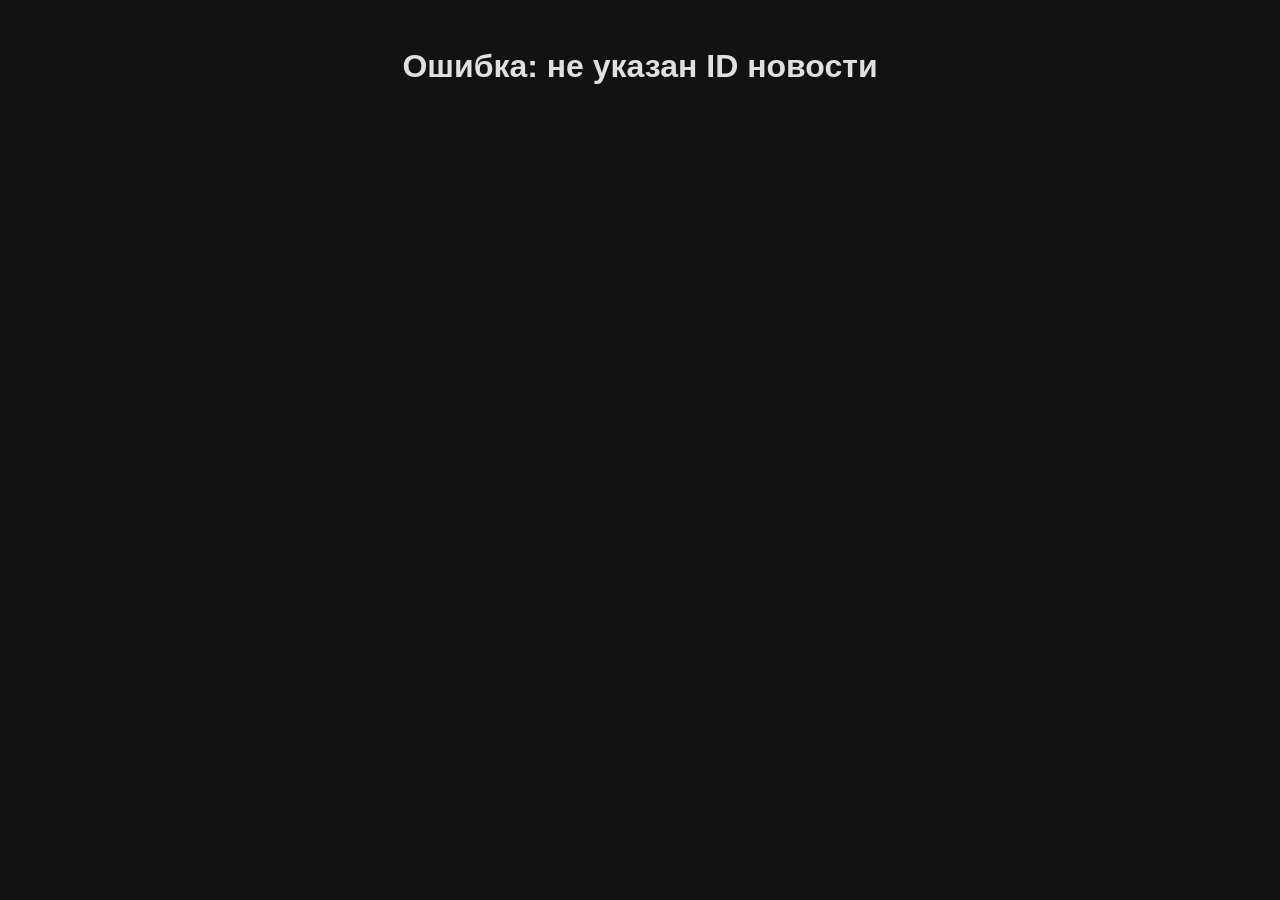
==== article.html @ a60b231a "Add files via upload" ====
<!DOCTYPE html>
<html lang="ru">
<head><meta charset="UTF-8">
    <meta name="viewport" content="width=device-width, initial-scale=1.0">
    <title id="page-title">Загрузка...</title>
    <meta name="description" id="meta-description" content="">
    <script type="application/ld+json" id="schema-data">
    {
        "@context": "https://schema.org",
        "@type": "NewsArticle",
        "headline": "Загрузка...",
        "author": { "@type": "Organization", "name": "Ракурс NEWS" },
        "publisher": { "@type": "Organization", "name": "Ракурс NEWS" }
    }
    </script>
    <style>
        :root { --bg: #121212; --card: #1e1e1e; --accent: #ff9800; --text: #e0e0e0; }
        body { background: var(--bg); color: var(--text); font-family: sans-serif; line-height: 1.6; margin: 0; padding: 20px; }
        header { border-bottom: 2px solid var(--accent); padding-bottom: 20px; margin-bottom: 30px; display: flex; justify-content: space-between; align-items: center; }
        .logo { font-weight: bold; color: var(--accent); text-transform: uppercase; letter-spacing: 1px; font-size: 18px; }
        .back-btn { background: transparent; border: 1px solid var(--accent); color: var(--accent); padding: 8px 16px; text-decoration: none; font-size: 14px; border-radius: 4px; transition: all 0.3s; }
        .back-btn:hover { background: var(--accent); color: #000; }
        article { max-width: 800px; margin: 0 auto; }
        h1 { color: var(--accent); margin-bottom: 15px; }
        .meta { color: #888; font-size: 13px; margin-bottom: 25px; text-transform: uppercase; }
        img.featured-image { width: 100%; height: auto; border-radius: 8px; margin-bottom: 20px; object-fit: cover; }
        p { font-size: 16px; margin-bottom: 15px; color: #e0e0e0; }
    </style>
</head>
<body>
    <header>
        <div class="logo">РАКУРС NEWS</div>
        <a href="index.html" class="back-btn">← Назад к ленте</a>
    </header>
    <article>
        <h1 id="article-title">Загрузка новости...</h1>
        <div class="meta">            Опубликовано: <span id="article-date">...</span> • Категория: <span id="article-category">...</span>
        </div>
        <div id="article-image-container"></div>        <div id="article-content"></div>
    </article>

    <script>
        document.addEventListener('DOMContentLoaded', () => {
            const params = new URLSearchParams(window.location.search);
            const id = params.get('id');

            if (!id) {
                document.body.innerHTML = '<h1 style="color:#e0e0e0; text-align:center;">Ошибка: не указан ID новости</h1>';
                return;
            }

            fetch('news.json')
                .then(res => res.json()).then(data => {
                    const newsItem = data.find(item => String(item.id) === String(id));

                    if (newsItem) {
                        document.getElementById('article-title').textContent = newsItem.title;
                        document.getElementById('page-title').textContent = newsItem.title + ' — Ракурс NEWS';
                        document.getElementById('article-date').textContent = newsItem.date;
                        document.getElementById('article-category').textContent = newsItem.category;
                        document.getElementById('article-content').innerHTML = newsItem.content;
                        
                        if (newsItem.image) {
                            document.getElementById('article-image-container').innerHTML = `<img src="${newsItem.image}" alt="${newsItem.title}" class="featured-image">`;}
                    } else {
                        document.body.innerHTML = '<h1 style="text-align:center;">Статья не найдена</h1>';
                    }
                })
                .catch(err => console.error('Ошибка:', err));
        });
    </script>
</body>
</html>
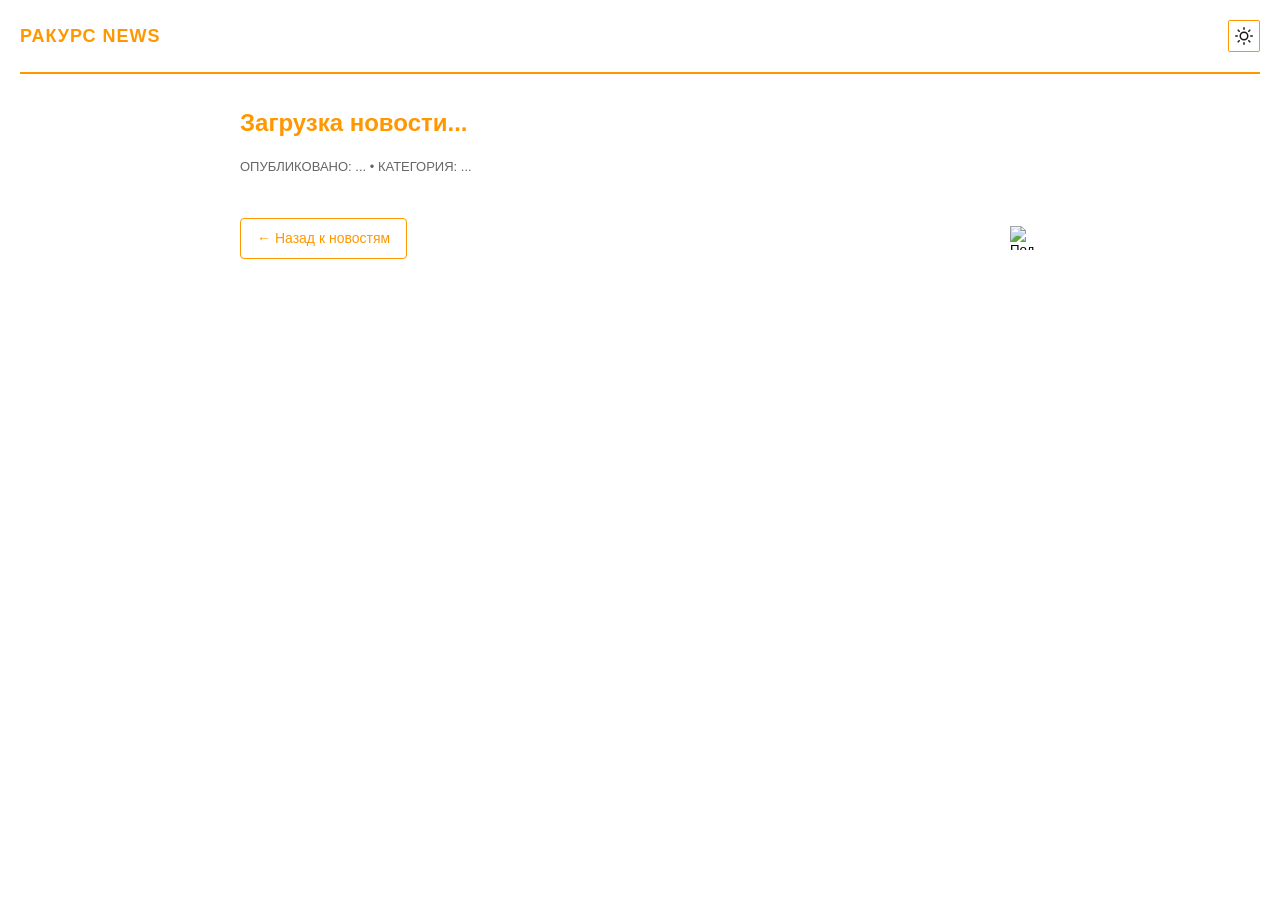
==== commit 239d0c30: "Add files via upload" ====
--- a/article.html
+++ b/article.html
@@ -1,73 +1,220 @@
 <!DOCTYPE html>
 <html lang="ru">
-<head><meta charset="UTF-8">
+<head>
+    <meta charset="UTF-8">
     <meta name="viewport" content="width=device-width, initial-scale=1.0">
     <title id="page-title">Загрузка...</title>
-    <meta name="description" id="meta-description" content="">
-    <script type="application/ld+json" id="schema-data">
-    {
-        "@context": "https://schema.org",
-        "@type": "NewsArticle",
-        "headline": "Загрузка...",
-        "author": { "@type": "Organization", "name": "Ракурс NEWS" },
-        "publisher": { "@type": "Organization", "name": "Ракурс NEWS" }
-    }
-    </script>
     <style>
-        :root { --bg: #121212; --card: #1e1e1e; --accent: #ff9800; --text: #e0e0e0; }
-        body { background: var(--bg); color: var(--text); font-family: sans-serif; line-height: 1.6; margin: 0; padding: 20px; }
-        header { border-bottom: 2px solid var(--accent); padding-bottom: 20px; margin-bottom: 30px; display: flex; justify-content: space-between; align-items: center; }
-        .logo { font-weight: bold; color: var(--accent); text-transform: uppercase; letter-spacing: 1px; font-size: 18px; }
-        .back-btn { background: transparent; border: 1px solid var(--accent); color: var(--accent); padding: 8px 16px; text-decoration: none; font-size: 14px; border-radius: 4px; transition: all 0.3s; }
-        .back-btn:hover { background: var(--accent); color: #000; }
-        article { max-width: 800px; margin: 0 auto; }
-        h1 { color: var(--accent); margin-bottom: 15px; }
-        .meta { color: #888; font-size: 13px; margin-bottom: 25px; text-transform: uppercase; }
-        img.featured-image { width: 100%; height: auto; border-radius: 8px; margin-bottom: 20px; object-fit: cover; }
-        p { font-size: 16px; margin-bottom: 15px; color: #e0e0e0; }
+        :root { 
+            --bg: #ffffff; 
+            --card: #f9f9f9; 
+            --text: #1a1a1a; 
+            --accent: #ff9800; 
+            --meta: #666; 
+        } 
+        [data-theme="dark"] { 
+            --bg: #121212; 
+            --card: #1e1e1e; 
+            --text: #e0e0e0; 
+            --accent: #ff9800; 
+            --meta: #aaa; 
+        }
+        body { 
+            background: var(--bg); 
+            color: var(--text); 
+            font-family: sans-serif; 
+            line-height: 1.6; 
+            margin: 0; 
+            padding: 20px; 
+            transition: background 0.3s; 
+        }
+        header { 
+            border-bottom: 2px solid var(--accent); 
+            padding-bottom: 20px; 
+            margin-bottom: 30px; 
+            display: flex; 
+            justify-content: space-between; 
+            align-items: center; 
+        }
+        .logo { 
+            font-weight: bold; 
+            color: var(--accent); 
+            text-transform: uppercase; 
+            letter-spacing: 1px; 
+            font-size:18px; 
+        }
+        .controls { 
+            display: flex; 
+            gap: 10px; 
+            align-items: center; 
+        }
+        .theme-toggle { 
+            cursor: pointer; 
+            background: transparent; 
+            border: 1px solid var(--accent); 
+            color: var(--text); 
+            display: flex; 
+            align-items: center; 
+            justify-content: center; 
+            border-radius: 2px; 
+            transition: all 0.3s; 
+            height: 32px; 
+            width: 32px; 
+            padding: 0; 
+        }
+        .theme-toggle:hover { 
+            background: var(--accent); 
+            color: #000; 
+        }
+        .share-btn { 
+            display: flex; 
+            align-items: center; 
+            justify-content: center; 
+            background: transparent; 
+            border: none; 
+            cursor: pointer; 
+        }
+        .back-btn { 
+            display: inline-block; 
+            background: transparent; 
+            border: 1px solid var(--accent); 
+            color: var(--accent); 
+            padding: 8px 16px; 
+            text-decoration: none; 
+            font-size: 14px; 
+            border-radius: 4px; 
+            transition: all 0.3s; 
+        }
+        .back-btn:hover { 
+            background: var(--accent); 
+            color: #000; 
+        }
+        article { 
+            max-width: 800px; 
+            margin: 0 auto; 
+            position: relative; 
+        }
+        h1 { 
+            color: var(--accent); 
+            margin-bottom: 15px; 
+        }
+        .meta { 
+            color: var(--meta); 
+            font-size: 13px; 
+            margin-bottom: 25px; 
+            text-transform: uppercase; 
+        }
+        img.featured-image { 
+            width: 100%; 
+            height: auto; 
+            border-radius: 8px; 
+            margin-bottom: 20px; 
+            object-fit: cover; 
+        }
+        p { 
+            font-size: 16px; 
+            margin-bottom: 15px; 
+        }
+        .navigation { 
+            display: flex; 
+            justify-content: space-between; 
+            margin-top: 40px; 
+        }
     </style>
 </head>
 <body>
-    <header>
-        <div class="logo">РАКУРС NEWS</div>
-        <a href="index.html" class="back-btn">← Назад к ленте</a>
-    </header>
-    <article>
-        <h1 id="article-title">Загрузка новости...</h1>
-        <div class="meta">            Опубликовано: <span id="article-date">...</span> • Категория: <span id="article-category">...</span>
-        </div>
-        <div id="article-image-container"></div>        <div id="article-content"></div>
-    </article>
-
-    <script>
-        document.addEventListener('DOMContentLoaded', () => {
-            const params = new URLSearchParams(window.location.search);
-            const id = params.get('id');
-
-            if (!id) {
-                document.body.innerHTML = '<h1 style="color:#e0e0e0; text-align:center;">Ошибка: не указан ID новости</h1>';
-                return;
-            }
-
-            fetch('news.json')
-                .then(res => res.json()).then(data => {
-                    const newsItem = data.find(item => String(item.id) === String(id));
-
-                    if (newsItem) {
-                        document.getElementById('article-title').textContent = newsItem.title;
-                        document.getElementById('page-title').textContent = newsItem.title + ' — Ракурс NEWS';
-                        document.getElementById('article-date').textContent = newsItem.date;
-                        document.getElementById('article-category').textContent = newsItem.category;
-                        document.getElementById('article-content').innerHTML = newsItem.content;
-                        
-                        if (newsItem.image) {
-                            document.getElementById('article-image-container').innerHTML = `<img src="${newsItem.image}" alt="${newsItem.title}" class="featured-image">`;}
-                    } else {
-                        document.body.innerHTML = '<h1 style="text-align:center;">Статья не найдена</h1>';
+<header>
+    <div class="logo">РАКУРС NEWS</div>
+    <div class="controls">
+        <button class="theme-toggle" onclick="toggleTheme()" aria-label="Сменить тему">
+            <svg width="18" height="18" viewBox="0 0 24 24" fill="none" stroke="currentColor" stroke-width="2" stroke-linecap="round" stroke-linejoin="round">
+                <circle cx="12" cy="12" r="5"></circle>
+                <line x1="12" y1="1" x2="12" y2="3"></line>
+                <line x1="12" y1="21" x2="12" y2="23"></line>
+                <line x1="4.22" y1="4.22" x2="5.64" y2="5.64"></line>
+                <line x1="18.36" y1="18.36" x2="19.78" y2="19.78"></line>
+                <line x1="1" y1="12" x2="3" y2="12"></line>
+                <line x1="21" y1="12" x2="23" y2="12"></line>
+                <line x1="4.22" y1="19.78" x2="5.64" y2="18.36"></line>
+                <line x1="18.36" y1="5.64" x2="19.78" y2="4.22"></line>
+            </svg>
+        </button>
+    </div>
+</header>
+<article>
+    <h1 id="article-title">Загрузка новости...</h1>
+    <div class="meta">Опубликовано: <span id="article-date">...</span> • Категория: <span id="article-category">...</span></div>
+    <div id="article-image-container"></div>
+    <div id="article-content"></div>
+    
+    <div class="navigation">
+        <a href="index.html" class="back-btn">← Назад к новостям</a>
+        <button class="share-btn" onclick="shareNews()" aria-label="Поделиться новостью">
+            <img src="share-icon.png" alt="Поделиться" style="width: 24px; height: 24px;">
+        </button>
+    </div>
+</article>
+
+<script>
+    const savedTheme = localStorage.getItem('theme') || 'light';
+    document.documentElement.setAttribute('data-theme', savedTheme);
+    
+    function toggleTheme() {
+        const currentTheme = document.documentElement.getAttribute('data-theme');
+        const newTheme = currentTheme === 'dark' ? 'light' : 'dark';
+        document.documentElement.setAttribute('data-theme', newTheme);
+        localStorage.setItem('theme', newTheme);
+    }
+
+    function shareNews() {
+        const newsUrl = window.location.href; // URL текущей страницы
+        const newsTitle = document.title; // Заголовок текущей страницы
+
+        // Создаем текст для дележки
+        const shareText = `${newsTitle} - ${newsUrl}`;
+        
+        // Пытаемся использовать Web Share API, если он доступен
+        if (navigator.share) {
+            navigator.share({
+                title: newsTitle,
+                url: newsUrl,
+            }).then(() => {
+                console.log('Успешно поделились');
+            }).catch(console.error);
+        } else {
+            // Если API не поддерживается, открываем окно для дележки через соцсети
+            const encodedText = encodeURIComponent(shareText);
+            const facebookUrl = `https://www.facebook.com/sharer/sharer.php?u=${encodedText}`;
+            const twitterUrl = `https://twitter.com/intent/tweet?text=${encodedText}`;
+            const emailUrl = `mailto:?subject=${newsTitle}&body=${encodedText}`;
+            
+            const shareWindow = window.open(facebookUrl, '_blank'); // Открываем Facebook по умолчанию
+            shareWindow.focus();
+        }
+    }
+
+    document.addEventListener('DOMContentLoaded', () => {
+        const params = new URLSearchParams(window.location.search);
+        const id = params.get('id');
+
+        if (!id) return;
+
+        fetch('news.json')
+            .then(res => res.json())
+            .then(data => {
+                const newsItem = data.find(item => String(item.id) === String(id));
+                if (newsItem) {
+                    document.getElementById('article-title').textContent = newsItem.title;
+                    document.getElementById('page-title').textContent = newsItem.title + ' — Ракурс NEWS';
+                    document.getElementById('article-date').textContent = newsItem.date;
+                    document.getElementById('article-category').textContent = newsItem.category;
+                    document.getElementById('article-content').innerHTML = newsItem.content;
+                    if (newsItem.image) {
+                        document.getElementById('article-image-container').innerHTML = `<img src="${newsItem.image}" alt="${newsItem.title}" class="featured-image">`;
                     }
-                })
-                .catch(err => console.error('Ошибка:', err));
-        });
-    </script>
+                }
+            });
+    });
+</script>
 </body>
 </html>
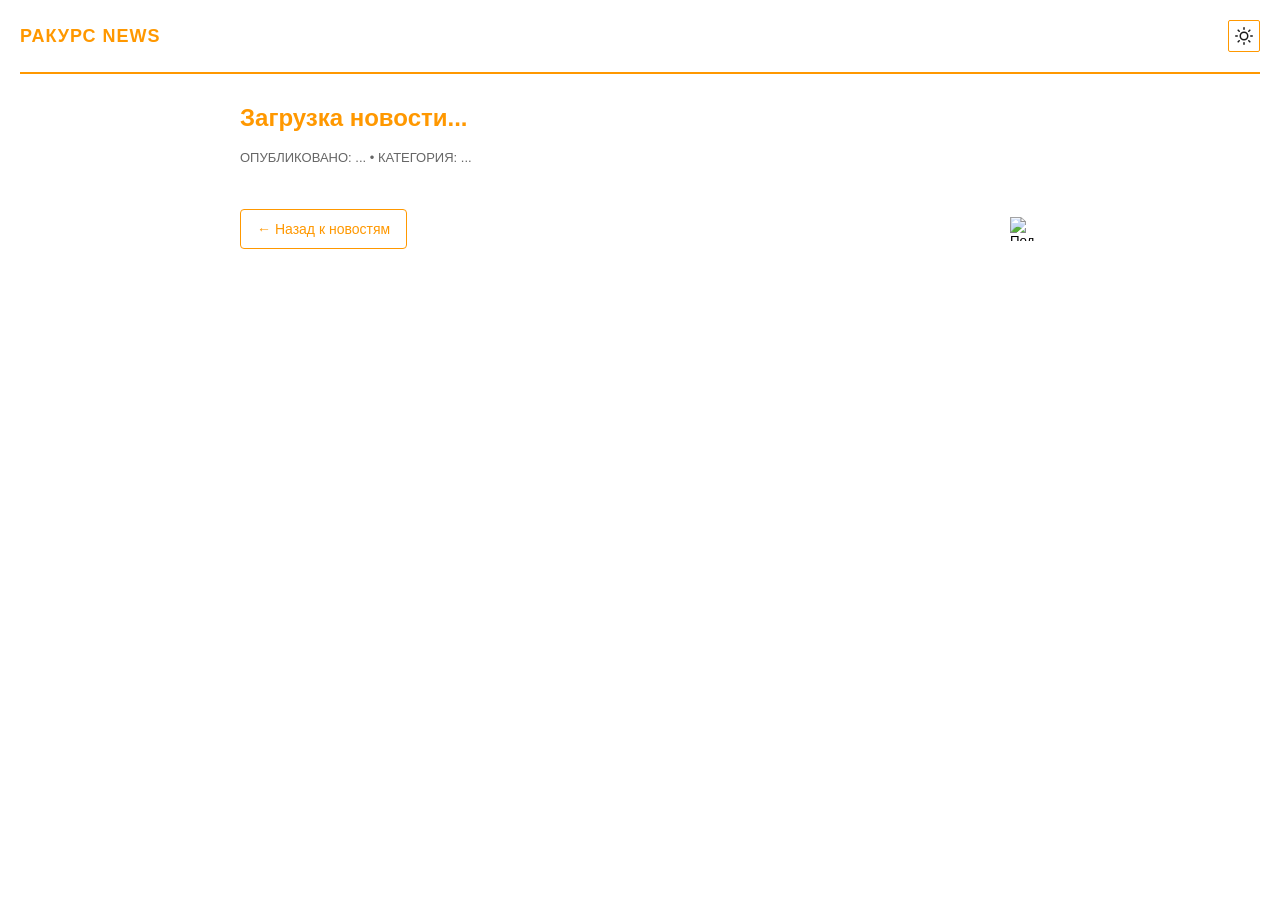
==== commit 7754d1a2: "Add files via upload" ====
--- a/article.html
+++ b/article.html
@@ -4,6 +4,8 @@
     <meta charset="UTF-8">
     <meta name="viewport" content="width=device-width, initial-scale=1.0">
     <title id="page-title">Загрузка...</title>
+    <!-- Рекомендация Яндекса: связь десктопной и мобильной версий -->
+    <link rel="alternate" href="https://rakurs-news.github.io/rakurs-news/" media="only screen and (max-width: 600px)">
     <style>
         :root { 
             --bg: #ffffff; 
@@ -97,6 +99,7 @@
         h1 { 
             color: var(--accent); 
             margin-bottom: 15px; 
+            line-height: 1.2; /* Уменьшенное межстрочное расстояние */
         }
         .meta { 
             color: var(--meta); 
@@ -119,6 +122,13 @@
             display: flex; 
             justify-content: space-between; 
             margin-top: 40px; 
+        }
+
+        /* Медиа-запрос для мобильной версии */
+        @media (max-width: 768px) {
+            h1 {
+                line-height: 1.1; /* Еще более уменьшенное межстрочное расстояние для мобильных */
+            }
         }
     </style>
 </head>
@@ -150,7 +160,7 @@
     <div class="navigation">
         <a href="index.html" class="back-btn">← Назад к новостям</a>
         <button class="share-btn" onclick="shareNews()" aria-label="Поделиться новостью">
-            <img src="share-icon.png" alt="Поделиться" style="width: 24px; height: 24px;">
+            <img src="/images/Podelitsya.png" alt="Поделиться" style="width: 24px; height: 24px;">
         </button>
     </div>
 </article>
